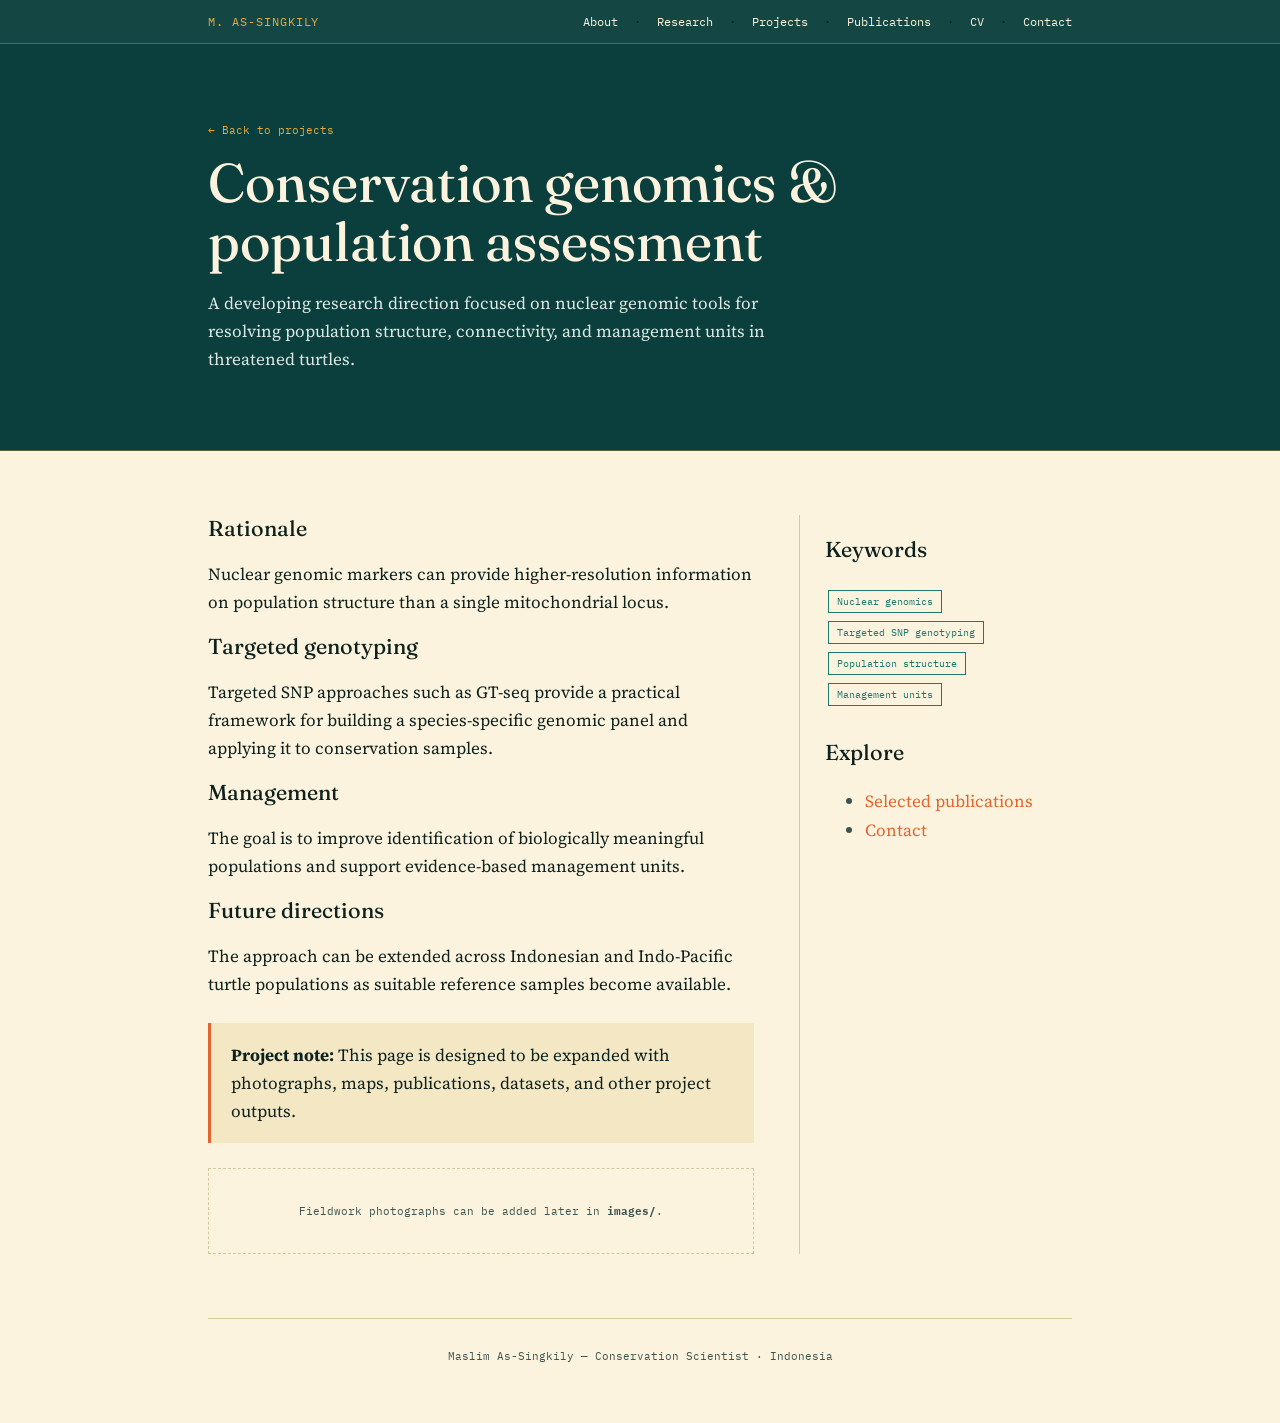
==== projects/conservation-genomics.html @ d49bdc09 "Add files via upload" ====
<!DOCTYPE html><html lang="en"><head><meta charset="UTF-8"><meta name="viewport" content="width=device-width, initial-scale=1.0"><meta name="description" content="A developing research direction focused on nuclear genomic tools for resolving population structure, connectivity, and management units in threatened turtles."><title>Conservation genomics & population assessment — Maslim As-Singkily</title><link rel="preconnect" href="https://fonts.googleapis.com"><link rel="preconnect" href="https://fonts.gstatic.com" crossorigin><link href="https://fonts.googleapis.com/css2?family=Fraunces:ital,opsz,wght@0,9..144,300;0,9..144,450;0,9..144,600;1,9..144,450&family=Source+Serif+4:ital,wght@0,400;0,600;1,400&family=IBM+Plex+Mono:wght@400;500&display=swap" rel="stylesheet"><link rel="stylesheet" href="../css/style.css"></head><body><header class="site"><div class="nav-inner"><div class="nav-mark">M. As-Singkily</div><nav class="nav-links"><a href="../index.html#about">About</a><span>·</span><a href="../index.html#research">Research</a><span>·</span><a href="../index.html#projects">Projects</a><span>·</span><a href="../index.html#publications">Publications</a><span class="hide-mobile">·</span><a class="hide-mobile" href="../index.html#cv">CV</a><span>·</span><a href="../index.html#contact">Contact</a></nav></div></header><div class="page-hero"><div class="wrap"><a class="back" href="../index.html#projects">← Back to projects</a><h1>Conservation genomics & population assessment</h1><p>A developing research direction focused on nuclear genomic tools for resolving population structure, connectivity, and management units in threatened turtles.</p></div></div><main class="wrap"><section><div class="detail-grid"><div class="detail-body"><h2>Rationale</h2><p>Nuclear genomic markers can provide higher-resolution information on population structure than a single mitochondrial locus.</p><h2>Targeted genotyping</h2><p>Targeted SNP approaches such as GT-seq provide a practical framework for building a species-specific genomic panel and applying it to conservation samples.</p><h2>Management</h2><p>The goal is to improve identification of biologically meaningful populations and support evidence-based management units.</p><h2>Future directions</h2><p>The approach can be extended across Indonesian and Indo-Pacific turtle populations as suitable reference samples become available.</p><div class="callout"><strong>Project note:</strong> This page is designed to be expanded with photographs, maps, publications, datasets, and other project outputs.</div><div class="gallery-placeholder">Fieldwork photographs can be added later in <strong>images/</strong>.</div></div><aside class="detail-sidebar"><h3>Keywords</h3><div><span class="tag">Nuclear genomics</span><span class="tag">Targeted SNP genotyping</span><span class="tag">Population structure</span><span class="tag">Management units</span></div><h3 style="margin-top:30px">Explore</h3><ul><li><a href="../index.html#publications">Selected publications</a></li><li><a href="../index.html#contact">Contact</a></li></ul></aside></div></section></main><footer>Maslim As-Singkily — Conservation Scientist · Indonesia</footer></body></html>
---- css/style.css ----
:root{--paper:#FBF3DE;--paper-deep:#F3E7C4;--ink:#0E211D;--ink-soft:#3C5450;--teal-deep:#0B3F3D;--moss:#1C7A6E;--rust:#E2652F;--gold:#E7A93C;--line:#D8C89B;--white-ink:#FBF3DE}
*{box-sizing:border-box}html{scroll-behavior:smooth}body{margin:0;background:var(--paper);color:var(--ink);font-family:'Source Serif 4',serif;font-size:17px;line-height:1.65}
a{color:var(--rust);text-decoration:none;border-bottom:1px solid transparent}a:hover{border-bottom-color:var(--rust)}.wrap{max-width:920px;margin:auto;padding:0 28px}
header.site{position:sticky;top:0;z-index:20;background:rgba(11,63,61,.96);backdrop-filter:blur(6px);border-bottom:1px solid rgba(231,169,60,.35)}.nav-inner{display:flex;align-items:center;justify-content:space-between;padding:14px 28px;max-width:920px;margin:auto}.nav-mark{font:12px 'IBM Plex Mono',monospace;letter-spacing:.08em;color:var(--gold);text-transform:uppercase}.nav-links{display:flex;gap:16px;font:12px 'IBM Plex Mono',monospace}.nav-links a{color:var(--paper);border:0}
.hero-full{background:var(--teal-deep);border-bottom:1px solid rgba(231,169,60,.35)}.hero{max-width:920px;margin:auto;padding:105px 28px 72px;background:linear-gradient(120deg,rgba(11,25,22,.91),rgba(11,63,61,.84),rgba(20,86,83,.72)),url('https://commons.wikimedia.org/wiki/Special:FilePath/Close_up_of_dermochelys_coriacea_leatherback_turtle.jpg') center/cover;color:var(--paper)}
.eyebrow{font:12px 'IBM Plex Mono',monospace;letter-spacing:.14em;text-transform:uppercase;color:var(--gold);margin-bottom:22px}.eyebrow span{color:var(--rust)}h1.title{font:450 clamp(2.4rem,5.4vw,4rem)/1.04 'Fraunces',serif;max-width:15ch;margin:0 0 20px;color:var(--white-ink)}h1.title em{font-style:italic;color:var(--gold)}.lede{font-size:1.12rem;color:#DCE9E2;max-width:62ch}.hero-actions{display:flex;flex-wrap:wrap;gap:10px;margin:28px 0}.button{display:inline-block;padding:9px 14px;border:1px solid var(--gold);font:11px 'IBM Plex Mono',monospace;text-transform:uppercase;color:var(--paper)}.button:hover{background:var(--gold);color:var(--ink)}.hero-meta{display:flex;flex-wrap:wrap;gap:28px;font:12px 'IBM Plex Mono',monospace;color:#BFD3CB;border-top:1px solid rgba(231,169,60,.35);padding-top:22px}.hero-meta strong{display:block;color:var(--gold);font:450 1.28rem 'Fraunces',serif}
section{padding:64px 0;border-bottom:1px solid var(--line)}.section-head{display:flex;align-items:baseline;gap:16px;margin-bottom:34px}.section-num{font:12px 'IBM Plex Mono',monospace;color:var(--rust)}h2.section-title{font:450 1.7rem 'Fraunces',serif;margin:0}.section-rule{flex:1;height:1px;background:var(--line)}
.about-grid{display:grid;grid-template-columns:200px 1fr;gap:40px}.photo-slot{aspect-ratio:3/4;border:1px solid var(--ink);background:var(--paper-deep);display:flex;align-items:center;justify-content:center;text-align:center;padding:16px;font:11px 'IBM Plex Mono',monospace;color:var(--ink-soft)}.about-body p{margin:0 0 16px}.about-note{font:11px 'IBM Plex Mono',monospace;color:var(--ink-soft);border-left:2px solid var(--rust);padding-left:14px;margin-top:22px}
.focus-strip{display:grid;grid-template-columns:repeat(3,1fr);gap:1px;background:var(--line);border:1px solid var(--line);margin-top:28px}.focus-cell{background:var(--paper)}.focus-photo{aspect-ratio:4/3;background-size:cover;background-position:center;border-bottom:1px solid var(--line)}.focus-body{padding:18px 20px 22px}.tax{font:italic 11px 'IBM Plex Mono',monospace;color:var(--rust)}.focus-cell h3,.project h3,.cv-box h3{font:450 1.15rem 'Fraunces',serif}.focus-cell p,.project p{color:var(--ink-soft);font-size:.95rem}
.project{display:grid;grid-template-columns:1fr 2.4fr;gap:26px;padding:26px 0;border-top:1px solid var(--line)}.project:first-of-type{border-top:0}.project-label{font:11px 'IBM Plex Mono',monospace;color:var(--ink-soft)}.years{color:var(--rust);display:block;font-size:1rem;margin-bottom:4px}.project h3{font-size:1.25rem;margin:0 0 8px}.project p{margin:0}.org{display:inline-block;margin-top:10px;font:11px 'IBM Plex Mono',monospace;color:var(--moss);border:1px solid var(--moss);padding:3px 8px}.project-link{display:inline-block;margin-top:12px;font:11px 'IBM Plex Mono',monospace}
.pub-list{list-style:none;margin:0;padding:0}.pub{padding:18px 0;border-top:1px solid var(--line);display:grid;grid-template-columns:64px 1fr;gap:20px}.pub:first-child{border-top:0}.pub-year{font:14px 'IBM Plex Mono',monospace;color:var(--rust)}.pub-title{margin:0 0 4px;font-size:1rem}.pub-title a{color:var(--ink);border-bottom:1px solid var(--line)}.pub-meta{font:12px 'IBM Plex Mono',monospace;color:var(--ink-soft);font-style:italic}.pub-type{margin-left:8px;font:10px 'IBM Plex Mono',monospace;text-transform:uppercase;color:var(--moss)}
.cv-grid,.contact-grid{display:grid;grid-template-columns:1.5fr 1fr;gap:40px}.cv-list,.contact-links{list-style:none;margin:0;padding:0}.cv-list li,.contact-links li{border-top:1px solid var(--line);padding:12px 0}.cv-list li{display:grid;grid-template-columns:100px 1fr;gap:15px}.cv-year{font:12px 'IBM Plex Mono',monospace;color:var(--rust)}.cv-item small{display:block;color:var(--ink-soft);font:10.5px 'IBM Plex Mono',monospace}.cv-box{border:1px solid var(--line);background:var(--paper-deep);padding:22px}.contact-links li{display:flex;justify-content:space-between;font:13px 'IBM Plex Mono',monospace}.contact-links a{color:var(--ink);border-bottom:1px solid var(--line)}
footer{padding:30px 0 60px;font:11px 'IBM Plex Mono',monospace;color:var(--ink-soft);text-align:center}
.page-hero{background:var(--teal-deep);color:var(--paper);padding:70px 0 60px;border-bottom:1px solid rgba(231,169,60,.35)}.page-hero h1{font:450 clamp(2.2rem,5vw,3.4rem)/1.08 'Fraunces',serif;max-width:18ch;margin:12px 0}.page-hero p{color:#DCE9E2;max-width:65ch}.back{font:11px 'IBM Plex Mono',monospace;color:var(--gold);border:0}.detail-grid{display:grid;grid-template-columns:2fr 1fr;gap:45px}.detail-sidebar{border-left:1px solid var(--line);padding-left:25px}.detail-sidebar h3,.detail-body h2{font:450 1.35rem 'Fraunces',serif}.detail-body h2{margin-top:0}.detail-sidebar ul{color:var(--ink-soft)}.tag{display:inline-block;border:1px solid var(--moss);color:var(--moss);font:10px 'IBM Plex Mono',monospace;padding:4px 8px;margin:3px}.callout{border-left:3px solid var(--rust);background:var(--paper-deep);padding:18px 20px;margin:25px 0}.gallery-placeholder{border:1px dashed var(--line);padding:35px;text-align:center;font:11px 'IBM Plex Mono',monospace;color:var(--ink-soft)}
@media(max-width:720px){.nav-inner{padding:12px 18px}.nav-links{gap:9px;font-size:10px}.nav-links .hide-mobile{display:none}}@media(max-width:640px){.about-grid,.focus-strip,.project,.cv-grid,.contact-grid,.detail-grid{grid-template-columns:1fr}.pub{grid-template-columns:1fr;gap:6px}.detail-sidebar{border-left:0;border-top:1px solid var(--line);padding:25px 0 0}}
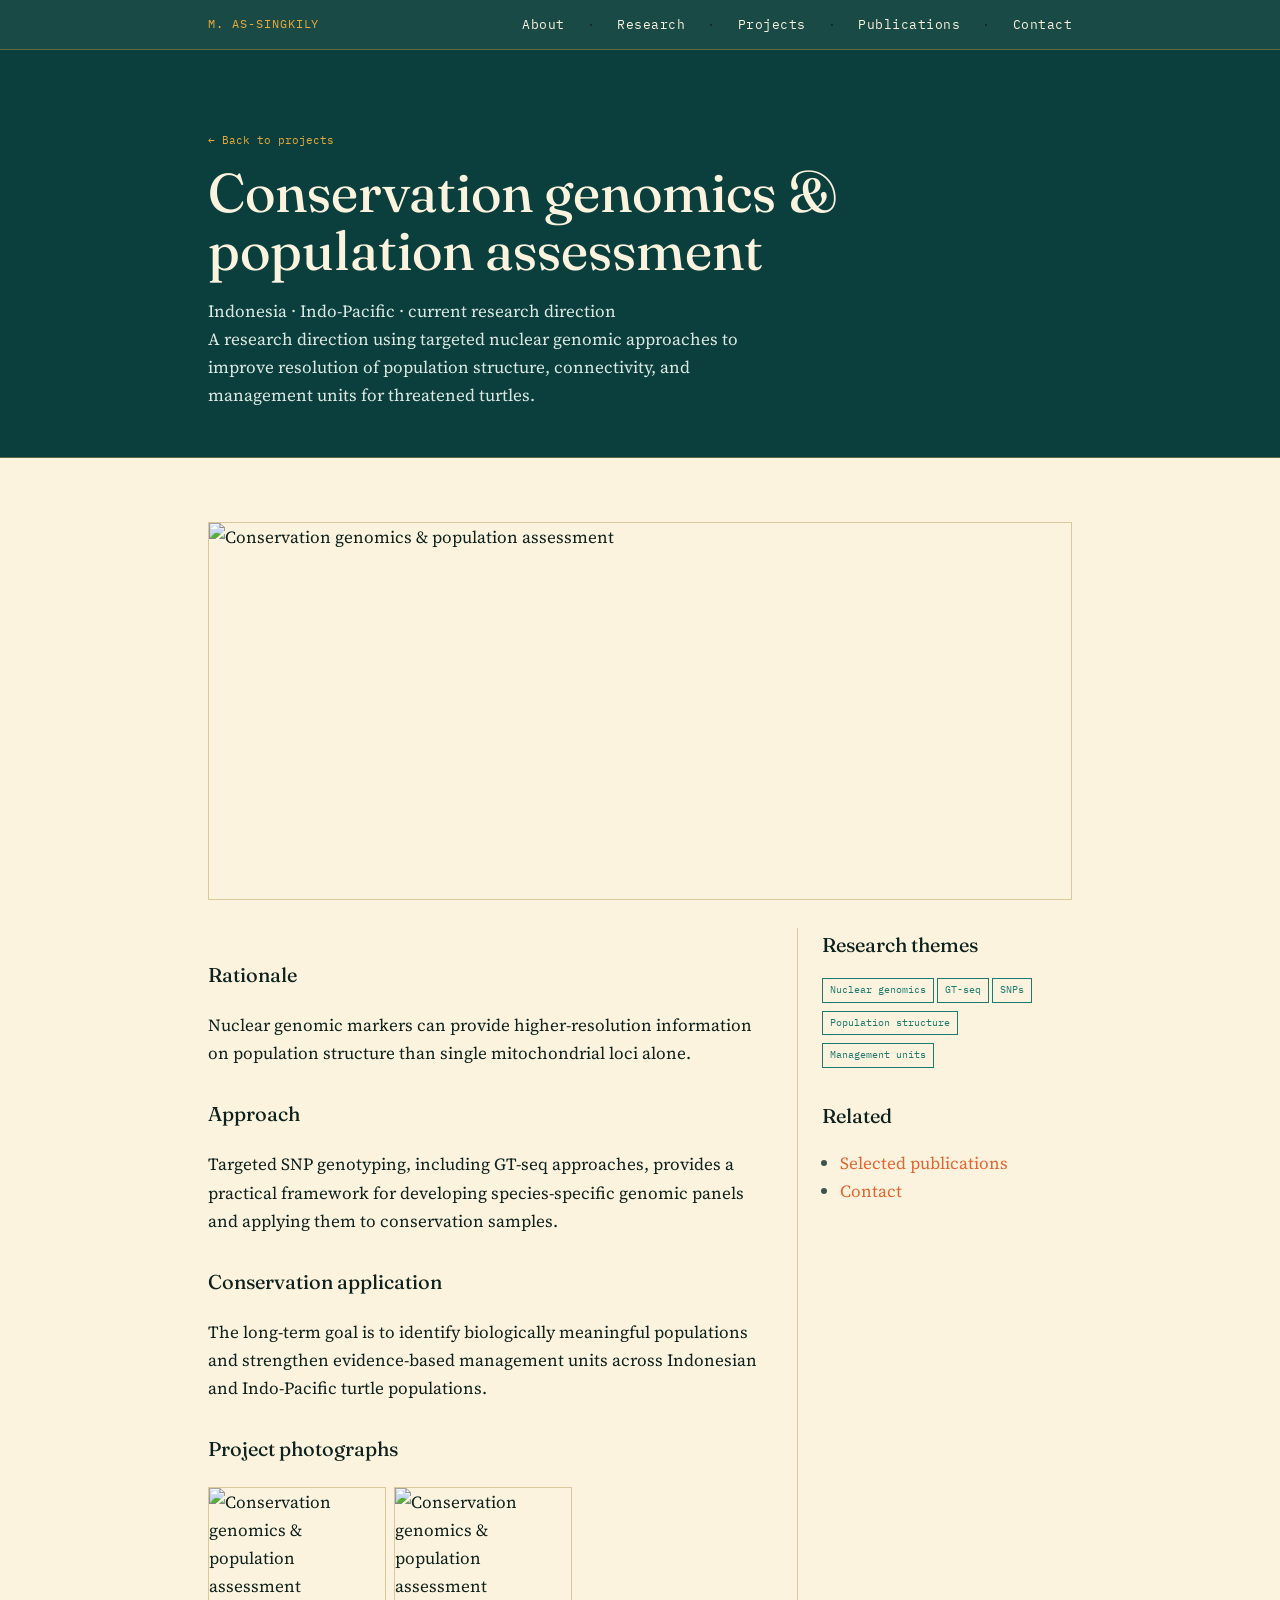
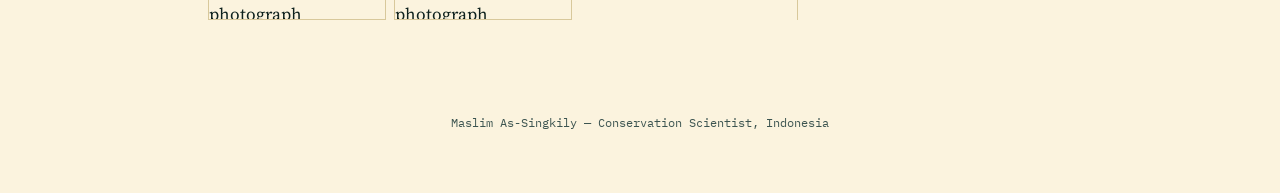
==== commit 0ff196ac: "Add files via upload" ====
--- a/projects/conservation-genomics.html
+++ b/projects/conservation-genomics.html
@@ -1 +1,14 @@
-<!DOCTYPE html><html lang="en"><head><meta charset="UTF-8"><meta name="viewport" content="width=device-width, initial-scale=1.0"><meta name="description" content="A developing research direction focused on nuclear genomic tools for resolving population structure, connectivity, and management units in threatened turtles."><title>Conservation genomics & population assessment — Maslim As-Singkily</title><link rel="preconnect" href="https://fonts.googleapis.com"><link rel="preconnect" href="https://fonts.gstatic.com" crossorigin><link href="https://fonts.googleapis.com/css2?family=Fraunces:ital,opsz,wght@0,9..144,300;0,9..144,450;0,9..144,600;1,9..144,450&family=Source+Serif+4:ital,wght@0,400;0,600;1,400&family=IBM+Plex+Mono:wght@400;500&display=swap" rel="stylesheet"><link rel="stylesheet" href="../css/style.css"></head><body><header class="site"><div class="nav-inner"><div class="nav-mark">M. As-Singkily</div><nav class="nav-links"><a href="../index.html#about">About</a><span>·</span><a href="../index.html#research">Research</a><span>·</span><a href="../index.html#projects">Projects</a><span>·</span><a href="../index.html#publications">Publications</a><span class="hide-mobile">·</span><a class="hide-mobile" href="../index.html#cv">CV</a><span>·</span><a href="../index.html#contact">Contact</a></nav></div></header><div class="page-hero"><div class="wrap"><a class="back" href="../index.html#projects">← Back to projects</a><h1>Conservation genomics & population assessment</h1><p>A developing research direction focused on nuclear genomic tools for resolving population structure, connectivity, and management units in threatened turtles.</p></div></div><main class="wrap"><section><div class="detail-grid"><div class="detail-body"><h2>Rationale</h2><p>Nuclear genomic markers can provide higher-resolution information on population structure than a single mitochondrial locus.</p><h2>Targeted genotyping</h2><p>Targeted SNP approaches such as GT-seq provide a practical framework for building a species-specific genomic panel and applying it to conservation samples.</p><h2>Management</h2><p>The goal is to improve identification of biologically meaningful populations and support evidence-based management units.</p><h2>Future directions</h2><p>The approach can be extended across Indonesian and Indo-Pacific turtle populations as suitable reference samples become available.</p><div class="callout"><strong>Project note:</strong> This page is designed to be expanded with photographs, maps, publications, datasets, and other project outputs.</div><div class="gallery-placeholder">Fieldwork photographs can be added later in <strong>images/</strong>.</div></div><aside class="detail-sidebar"><h3>Keywords</h3><div><span class="tag">Nuclear genomics</span><span class="tag">Targeted SNP genotyping</span><span class="tag">Population structure</span><span class="tag">Management units</span></div><h3 style="margin-top:30px">Explore</h3><ul><li><a href="../index.html#publications">Selected publications</a></li><li><a href="../index.html#contact">Contact</a></li></ul></aside></div></section></main><footer>Maslim As-Singkily — Conservation Scientist · Indonesia</footer></body></html>+<!DOCTYPE html>
+<html lang="en"><head><meta charset="UTF-8"><meta name="viewport" content="width=device-width, initial-scale=1.0">
+<title>Conservation genomics & population assessment — Maslim As-Singkily</title>
+<link rel="preconnect" href="https://fonts.googleapis.com"><link rel="preconnect" href="https://fonts.gstatic.com" crossorigin>
+<link href="https://fonts.googleapis.com/css2?family=Fraunces:ital,opsz,wght@0,9..144,300;0,9..144,450;0,9..144,600;1,9..144,450&family=Source+Serif+4:ital,wght@0,400;0,600;1,400&family=IBM+Plex+Mono:wght@400;500&display=swap" rel="stylesheet">
+<link rel="stylesheet" href="../css/style.css"></head><body>
+<header class="site"><div class="nav-inner"><div class="nav-mark">M. As-Singkily</div><nav class="nav-links">
+<a href="../index.html#about">About</a><span class="sep">·</span><a href="../index.html#focus">Research</a><span class="sep">·</span><a href="../index.html#projects">Projects</a><span class="sep">·</span><a href="../index.html#publications">Publications</a><span class="sep">·</span><a href="../index.html#contact">Contact</a>
+</nav></div></header>
+<div class="detail-head"><div class="wrap"><a class="back-link" href="../index.html#projects">← Back to projects</a><h1>Conservation genomics & population assessment</h1><p>Indonesia · Indo-Pacific · current research direction<br>A research direction using targeted nuclear genomic approaches to improve resolution of population structure, connectivity, and management units for threatened turtles.</p></div></div>
+<main class="wrap"><section><img class="project-photo" src="../images/leatherback-01.JPG" alt="Conservation genomics & population assessment">
+<div class="detail-grid"><div><h3>Rationale</h3><p>Nuclear genomic markers can provide higher-resolution information on population structure than single mitochondrial loci alone.</p><h3>Approach</h3><p>Targeted SNP genotyping, including GT-seq approaches, provides a practical framework for developing species-specific genomic panels and applying them to conservation samples.</p><h3>Conservation application</h3><p>The long-term goal is to identify biologically meaningful populations and strengthen evidence-based management units across Indonesian and Indo-Pacific turtle populations.</p><h3>Project photographs</h3><div class="detail-gallery"><img src="../images/leatherback-01.JPG" alt="Conservation genomics & population assessment photograph"><img src="../images/leatherback-02.jpeg" alt="Conservation genomics & population assessment photograph"></div></div>
+<aside class="detail-side"><h3>Research themes</h3><div><span class="tag">Nuclear genomics</span><span class="tag">GT-seq</span><span class="tag">SNPs</span><span class="tag">Population structure</span><span class="tag">Management units</span></div><h3 style="margin-top:28px">Related</h3><ul><li><a href="../index.html#publications">Selected publications</a></li><li><a href="../index.html#contact">Contact</a></li></ul></aside></div></section></main>
+<footer>Maslim As-Singkily — Conservation Scientist, Indonesia</footer></body></html>
--- a/css/style.css
+++ b/css/style.css
@@ -1,15 +1,249 @@
-:root{--paper:#FBF3DE;--paper-deep:#F3E7C4;--ink:#0E211D;--ink-soft:#3C5450;--teal-deep:#0B3F3D;--moss:#1C7A6E;--rust:#E2652F;--gold:#E7A93C;--line:#D8C89B;--white-ink:#FBF3DE}
-*{box-sizing:border-box}html{scroll-behavior:smooth}body{margin:0;background:var(--paper);color:var(--ink);font-family:'Source Serif 4',serif;font-size:17px;line-height:1.65}
-a{color:var(--rust);text-decoration:none;border-bottom:1px solid transparent}a:hover{border-bottom-color:var(--rust)}.wrap{max-width:920px;margin:auto;padding:0 28px}
-header.site{position:sticky;top:0;z-index:20;background:rgba(11,63,61,.96);backdrop-filter:blur(6px);border-bottom:1px solid rgba(231,169,60,.35)}.nav-inner{display:flex;align-items:center;justify-content:space-between;padding:14px 28px;max-width:920px;margin:auto}.nav-mark{font:12px 'IBM Plex Mono',monospace;letter-spacing:.08em;color:var(--gold);text-transform:uppercase}.nav-links{display:flex;gap:16px;font:12px 'IBM Plex Mono',monospace}.nav-links a{color:var(--paper);border:0}
-.hero-full{background:var(--teal-deep);border-bottom:1px solid rgba(231,169,60,.35)}.hero{max-width:920px;margin:auto;padding:105px 28px 72px;background:linear-gradient(120deg,rgba(11,25,22,.91),rgba(11,63,61,.84),rgba(20,86,83,.72)),url('https://commons.wikimedia.org/wiki/Special:FilePath/Close_up_of_dermochelys_coriacea_leatherback_turtle.jpg') center/cover;color:var(--paper)}
-.eyebrow{font:12px 'IBM Plex Mono',monospace;letter-spacing:.14em;text-transform:uppercase;color:var(--gold);margin-bottom:22px}.eyebrow span{color:var(--rust)}h1.title{font:450 clamp(2.4rem,5.4vw,4rem)/1.04 'Fraunces',serif;max-width:15ch;margin:0 0 20px;color:var(--white-ink)}h1.title em{font-style:italic;color:var(--gold)}.lede{font-size:1.12rem;color:#DCE9E2;max-width:62ch}.hero-actions{display:flex;flex-wrap:wrap;gap:10px;margin:28px 0}.button{display:inline-block;padding:9px 14px;border:1px solid var(--gold);font:11px 'IBM Plex Mono',monospace;text-transform:uppercase;color:var(--paper)}.button:hover{background:var(--gold);color:var(--ink)}.hero-meta{display:flex;flex-wrap:wrap;gap:28px;font:12px 'IBM Plex Mono',monospace;color:#BFD3CB;border-top:1px solid rgba(231,169,60,.35);padding-top:22px}.hero-meta strong{display:block;color:var(--gold);font:450 1.28rem 'Fraunces',serif}
-section{padding:64px 0;border-bottom:1px solid var(--line)}.section-head{display:flex;align-items:baseline;gap:16px;margin-bottom:34px}.section-num{font:12px 'IBM Plex Mono',monospace;color:var(--rust)}h2.section-title{font:450 1.7rem 'Fraunces',serif;margin:0}.section-rule{flex:1;height:1px;background:var(--line)}
-.about-grid{display:grid;grid-template-columns:200px 1fr;gap:40px}.photo-slot{aspect-ratio:3/4;border:1px solid var(--ink);background:var(--paper-deep);display:flex;align-items:center;justify-content:center;text-align:center;padding:16px;font:11px 'IBM Plex Mono',monospace;color:var(--ink-soft)}.about-body p{margin:0 0 16px}.about-note{font:11px 'IBM Plex Mono',monospace;color:var(--ink-soft);border-left:2px solid var(--rust);padding-left:14px;margin-top:22px}
-.focus-strip{display:grid;grid-template-columns:repeat(3,1fr);gap:1px;background:var(--line);border:1px solid var(--line);margin-top:28px}.focus-cell{background:var(--paper)}.focus-photo{aspect-ratio:4/3;background-size:cover;background-position:center;border-bottom:1px solid var(--line)}.focus-body{padding:18px 20px 22px}.tax{font:italic 11px 'IBM Plex Mono',monospace;color:var(--rust)}.focus-cell h3,.project h3,.cv-box h3{font:450 1.15rem 'Fraunces',serif}.focus-cell p,.project p{color:var(--ink-soft);font-size:.95rem}
-.project{display:grid;grid-template-columns:1fr 2.4fr;gap:26px;padding:26px 0;border-top:1px solid var(--line)}.project:first-of-type{border-top:0}.project-label{font:11px 'IBM Plex Mono',monospace;color:var(--ink-soft)}.years{color:var(--rust);display:block;font-size:1rem;margin-bottom:4px}.project h3{font-size:1.25rem;margin:0 0 8px}.project p{margin:0}.org{display:inline-block;margin-top:10px;font:11px 'IBM Plex Mono',monospace;color:var(--moss);border:1px solid var(--moss);padding:3px 8px}.project-link{display:inline-block;margin-top:12px;font:11px 'IBM Plex Mono',monospace}
-.pub-list{list-style:none;margin:0;padding:0}.pub{padding:18px 0;border-top:1px solid var(--line);display:grid;grid-template-columns:64px 1fr;gap:20px}.pub:first-child{border-top:0}.pub-year{font:14px 'IBM Plex Mono',monospace;color:var(--rust)}.pub-title{margin:0 0 4px;font-size:1rem}.pub-title a{color:var(--ink);border-bottom:1px solid var(--line)}.pub-meta{font:12px 'IBM Plex Mono',monospace;color:var(--ink-soft);font-style:italic}.pub-type{margin-left:8px;font:10px 'IBM Plex Mono',monospace;text-transform:uppercase;color:var(--moss)}
-.cv-grid,.contact-grid{display:grid;grid-template-columns:1.5fr 1fr;gap:40px}.cv-list,.contact-links{list-style:none;margin:0;padding:0}.cv-list li,.contact-links li{border-top:1px solid var(--line);padding:12px 0}.cv-list li{display:grid;grid-template-columns:100px 1fr;gap:15px}.cv-year{font:12px 'IBM Plex Mono',monospace;color:var(--rust)}.cv-item small{display:block;color:var(--ink-soft);font:10.5px 'IBM Plex Mono',monospace}.cv-box{border:1px solid var(--line);background:var(--paper-deep);padding:22px}.contact-links li{display:flex;justify-content:space-between;font:13px 'IBM Plex Mono',monospace}.contact-links a{color:var(--ink);border-bottom:1px solid var(--line)}
-footer{padding:30px 0 60px;font:11px 'IBM Plex Mono',monospace;color:var(--ink-soft);text-align:center}
-.page-hero{background:var(--teal-deep);color:var(--paper);padding:70px 0 60px;border-bottom:1px solid rgba(231,169,60,.35)}.page-hero h1{font:450 clamp(2.2rem,5vw,3.4rem)/1.08 'Fraunces',serif;max-width:18ch;margin:12px 0}.page-hero p{color:#DCE9E2;max-width:65ch}.back{font:11px 'IBM Plex Mono',monospace;color:var(--gold);border:0}.detail-grid{display:grid;grid-template-columns:2fr 1fr;gap:45px}.detail-sidebar{border-left:1px solid var(--line);padding-left:25px}.detail-sidebar h3,.detail-body h2{font:450 1.35rem 'Fraunces',serif}.detail-body h2{margin-top:0}.detail-sidebar ul{color:var(--ink-soft)}.tag{display:inline-block;border:1px solid var(--moss);color:var(--moss);font:10px 'IBM Plex Mono',monospace;padding:4px 8px;margin:3px}.callout{border-left:3px solid var(--rust);background:var(--paper-deep);padding:18px 20px;margin:25px 0}.gallery-placeholder{border:1px dashed var(--line);padding:35px;text-align:center;font:11px 'IBM Plex Mono',monospace;color:var(--ink-soft)}
-@media(max-width:720px){.nav-inner{padding:12px 18px}.nav-links{gap:9px;font-size:10px}.nav-links .hide-mobile{display:none}}@media(max-width:640px){.about-grid,.focus-strip,.project,.cv-grid,.contact-grid,.detail-grid{grid-template-columns:1fr}.pub{grid-template-columns:1fr;gap:6px}.detail-sidebar{border-left:0;border-top:1px solid var(--line);padding:25px 0 0}}
+:root{
+    --paper: #FBF3DE;
+    --paper-deep: #F3E7C4;
+    --ink: #0E211D;
+    --ink-soft: #3C5450;
+    --teal-deep: #0B3F3D;
+    --teal-mid: #145653;
+    --moss: #1C7A6E;
+    --rust: #E2652F;
+    --gold: #E7A93C;
+    --line: #D8C89B;
+    --white-ink: #FBF3DE;
+  }
+  *{box-sizing:border-box;}
+  html{scroll-behavior:smooth;}
+  body{
+    margin:0;
+    background:var(--paper);
+    color:var(--ink);
+    font-family:'Source Serif 4', serif;
+    font-size:17px;
+    line-height:1.65;
+  }
+  ::selection{background:var(--moss); color:var(--white-ink);}
+
+  a{color:var(--rust); text-decoration:none; border-bottom:1px solid transparent;}
+  a:hover{border-bottom-color:var(--rust);}
+  a:focus-visible, button:focus-visible{outline:2px solid var(--moss); outline-offset:3px;}
+
+  .wrap{max-width:920px; margin:0 auto; padding:0 28px;}
+
+  /* ---------- header / nav ---------- */
+  header.site{
+    position:sticky; top:0; z-index:20;
+    background:rgba(11,63,61,0.94);
+    backdrop-filter:blur(6px);
+    border-bottom:1px solid rgba(231,169,60,0.35);
+  }
+  .nav-inner{
+    display:flex; align-items:center; justify-content:space-between;
+    padding:14px 28px; max-width:920px; margin:0 auto;
+  }
+  .nav-mark{
+    font-family:'IBM Plex Mono', monospace; font-size:12px; letter-spacing:.08em;
+    color:var(--gold); text-transform:uppercase;
+  }
+  .nav-links{display:flex; gap:22px; font-family:'IBM Plex Mono', monospace; font-size:12.5px; letter-spacing:.04em;}
+  .nav-links a{color:var(--paper); border-bottom:none;}
+  .nav-links a:hover{color:var(--gold);}
+  @media (max-width:640px){ .nav-links{gap:14px;} .nav-links span.sep{display:none;} }
+
+  /* ---------- hero ---------- */
+  .hero{
+    padding:100px 28px 70px;
+    position:relative;
+    overflow:hidden;
+    background:
+      linear-gradient(120deg, rgba(11,25,22,0.88) 0%, rgba(11,63,61,0.82) 55%, rgba(20,86,83,0.7) 100%),
+      url('https://commons.wikimedia.org/wiki/Special:FilePath/LeatherbackTurtle.jpg') center 38% / cover no-repeat;
+    color:var(--paper);
+  }
+  .hero-full{
+    background:var(--teal-deep);
+    border-bottom:1px solid rgba(231,169,60,0.35);
+  }
+  .hero-full .hero{max-width:920px; margin:0 auto; padding:100px 28px 70px;}
+  .eyebrow{
+    font-family:'IBM Plex Mono', monospace;
+    font-size:12.5px; letter-spacing:.14em; text-transform:uppercase;
+    color:var(--gold);
+    display:flex; align-items:center; gap:10px;
+    margin-bottom:22px;
+  }
+  .eyebrow .dotpath{letter-spacing:.3em; color:var(--rust);}
+  h1.title{
+    font-family:'Fraunces', serif;
+    font-weight:450;
+    font-size:clamp(2.4rem, 5.4vw, 4rem);
+    line-height:1.04;
+    margin:0 0 20px;
+    letter-spacing:-0.01em;
+    max-width:14ch;
+    color:var(--white-ink);
+  }
+  h1.title em{font-style:italic; color:var(--gold); font-weight:450;}
+  .lede{
+    font-size:1.15rem;
+    color:#DCE9E2;
+    max-width:56ch;
+    margin:0 0 34px;
+  }
+  .hero-meta{
+    display:flex; flex-wrap:wrap; gap:28px;
+    font-family:'IBM Plex Mono', monospace;
+    font-size:12.5px; color:#BFD3CB;
+    border-top:1px solid rgba(231,169,60,0.35);
+    padding-top:22px;
+  }
+  .hero-meta strong{display:block; color:var(--gold); font-size:1.35rem; font-family:'Fraunces', serif; font-weight:450; margin-bottom:2px;}
+  .wrap.hero-wrap{max-width:920px; margin:0 auto; padding:0;}
+
+  /* ---------- section shell ---------- */
+  section{padding:64px 0; border-bottom:1px solid var(--line);}
+  section:last-of-type{border-bottom:none;}
+
+  .section-head{
+    display:flex; align-items:baseline; gap:16px; margin-bottom:34px;
+  }
+  .section-num{
+    font-family:'IBM Plex Mono', monospace; font-size:12.5px; color:var(--rust);
+  }
+  h2.section-title{
+    font-family:'Fraunces', serif; font-weight:450; font-size:1.7rem; margin:0;
+    letter-spacing:-0.01em;
+  }
+  .section-rule{flex:1; height:1px; background:var(--line);}
+
+  /* ---------- about ---------- */
+  .about-grid{display:grid; grid-template-columns:200px 1fr; gap:40px;}
+  @media (max-width:640px){ .about-grid{grid-template-columns:1fr;} }
+  .photo-slot{
+    aspect-ratio:3/4;
+    border:1px solid var(--ink);
+    background:var(--paper-deep);
+    display:flex; align-items:center; justify-content:center;
+    text-align:center; padding:16px;
+    font-family:'IBM Plex Mono', monospace; font-size:11px; color:var(--ink-soft);
+    letter-spacing:.03em;
+  }
+  .about-body p{margin:0 0 16px;}
+  .focus-strip{
+    display:grid; grid-template-columns:repeat(3,1fr); gap:1px;
+    background:var(--line); border:1px solid var(--line);
+    margin-top:26px;
+  }
+  @media (max-width:640px){ .focus-strip{grid-template-columns:1fr;} }
+  .focus-cell{background:var(--paper); display:flex; flex-direction:column;}
+  .focus-photo{
+    aspect-ratio:4/3; width:100%;
+    background-size:cover; background-position:center;
+    border-bottom:1px solid var(--line);
+  }
+  .focus-body{padding:18px 20px 22px;}
+  .focus-cell .tax{
+    font-family:'IBM Plex Mono', monospace; font-size:11px; color:var(--rust);
+    font-style:italic; margin-bottom:8px; display:block;
+  }
+  .focus-cell h3{
+    font-family:'Fraunces', serif; font-weight:450; font-size:1.1rem; margin:0 0 8px;
+  }
+  .focus-cell p{margin:0; font-size:.94rem; color:var(--ink-soft);}
+  .photo-credit{
+    font-family:'IBM Plex Mono', monospace; font-size:9.5px; color:var(--ink-soft);
+    opacity:.75; margin-top:6px; display:block;
+  }
+
+  /* ---------- projects ---------- */
+  .project{
+    display:grid; grid-template-columns:1fr 2.4fr; gap:26px;
+    padding:26px 0; border-top:1px solid var(--line);
+  }
+  .project:first-of-type{border-top:none;}
+  @media (max-width:640px){ .project{grid-template-columns:1fr;} }
+  .project-label{
+    font-family:'IBM Plex Mono', monospace; font-size:11.5px; color:var(--ink-soft);
+    line-height:1.8;
+  }
+  .project-label .years{color:var(--rust); display:block; font-size:1rem; margin-bottom:4px;}
+  .project h3{
+    font-family:'Fraunces', serif; font-weight:450; font-size:1.25rem; margin:0 0 8px;
+  }
+  .project p{margin:0; color:var(--ink-soft); font-size:.98rem;}
+  .project .org{
+    display:inline-block; margin-top:10px;
+    font-family:'IBM Plex Mono', monospace; font-size:11px; letter-spacing:.03em;
+    color:var(--moss); border:1px solid var(--moss); padding:3px 8px;
+  }
+
+  /* ---------- publications ---------- */
+  .pub-list{list-style:none; margin:0; padding:0;}
+  .pub{
+    padding:18px 0; border-top:1px solid var(--line);
+    display:grid; grid-template-columns:64px 1fr; gap:20px;
+  }
+  .pub:first-child{border-top:none;}
+  @media (max-width:640px){ .pub{grid-template-columns:1fr; gap:6px;} }
+  .pub-year{font-family:'IBM Plex Mono', monospace; color:var(--rust); font-size:.95rem;}
+  .pub-title{margin:0 0 4px; font-size:1rem;}
+  .pub-meta{
+    font-family:'IBM Plex Mono', monospace; font-size:12px; color:var(--ink-soft);
+    font-style:italic;
+  }
+  .pub-type{
+    display:inline-block; margin-left:8px; font-style:normal;
+    font-size:10.5px; letter-spacing:.05em; text-transform:uppercase;
+    color:var(--moss);
+  }
+
+  /* ---------- contact ---------- */
+  .contact-grid{
+    display:grid; grid-template-columns:1.3fr 1fr; gap:40px; align-items:start;
+  }
+  @media (max-width:640px){ .contact-grid{grid-template-columns:1fr;} }
+  .contact-links{list-style:none; margin:0; padding:0;}
+  .contact-links li{
+    border-top:1px solid var(--line); padding:14px 0;
+    display:flex; justify-content:space-between; align-items:center;
+    font-family:'IBM Plex Mono', monospace; font-size:13px;
+  }
+  .contact-links li:first-child{border-top:none;}
+  .contact-links a{color:var(--ink); border-bottom:1px solid var(--line); padding-bottom:2px;}
+  .contact-links a:hover{color:var(--rust); border-bottom-color:var(--rust);}
+  .contact-links span.k{color:var(--ink-soft);}
+
+  footer{
+    padding:30px 0 60px;
+    font-family:'IBM Plex Mono', monospace; font-size:11.5px; color:var(--ink-soft);
+    text-align:center;
+  }
+/* --- v2.1 additions: preserve original template, add images + project links --- */
+.photo-slot.portrait{padding:0;overflow:hidden;display:block;}
+.photo-slot.portrait img{width:100%;height:100%;display:block;object-fit:cover;object-position:center 24%;}
+.project-link{
+  display:inline-block;margin-top:12px;padding:4px 9px;
+  font-family:'IBM Plex Mono',monospace;font-size:10.5px;letter-spacing:.03em;
+  color:var(--rust);border:1px solid var(--rust);text-transform:uppercase;
+}
+.project-link:hover{background:var(--rust);color:var(--paper);border-color:var(--rust);}
+.project-photo{
+  width:100%;aspect-ratio:16/7;object-fit:cover;display:block;
+  border:1px solid var(--line);margin:0 0 28px;
+}
+.detail-head{padding:74px 0 48px;background:var(--teal-deep);color:var(--paper);border-bottom:1px solid rgba(231,169,60,.35);}
+.detail-head h1{font-family:'Fraunces',serif;font-weight:450;font-size:clamp(2.1rem,4.8vw,3.4rem);line-height:1.08;max-width:18ch;margin:12px 0 16px;color:var(--white-ink);}
+.detail-head p{max-width:62ch;color:#DCE9E2;margin:0;}
+.back-link{font-family:'IBM Plex Mono',monospace;font-size:11px;color:var(--gold);border:0;}
+.detail-grid{display:grid;grid-template-columns:2fr 1fr;gap:40px;}
+.detail-grid h3{font-family:'Fraunces',serif;font-weight:450;font-size:1.25rem;margin-top:30px;}
+.detail-side{border-left:1px solid var(--line);padding-left:24px;}
+.detail-side h3{font-family:'Fraunces',serif;font-weight:450;margin:0 0 12px;}
+.detail-side ul{padding-left:18px;color:var(--ink-soft);}
+.tag{display:inline-block;font-family:'IBM Plex Mono',monospace;font-size:10px;color:var(--moss);border:1px solid var(--moss);padding:3px 7px;margin:3px 3px 3px 0;}
+.detail-gallery{display:grid;grid-template-columns:repeat(3,1fr);gap:8px;margin-top:22px;}
+.detail-gallery img{width:100%;aspect-ratio:4/3;object-fit:cover;display:block;border:1px solid var(--line);}
+@media(max-width:640px){
+  .detail-grid{grid-template-columns:1fr;}
+  .detail-side{border-left:0;border-top:1px solid var(--line);padding:24px 0 0;}
+  .detail-gallery{grid-template-columns:repeat(2,1fr);}
+}
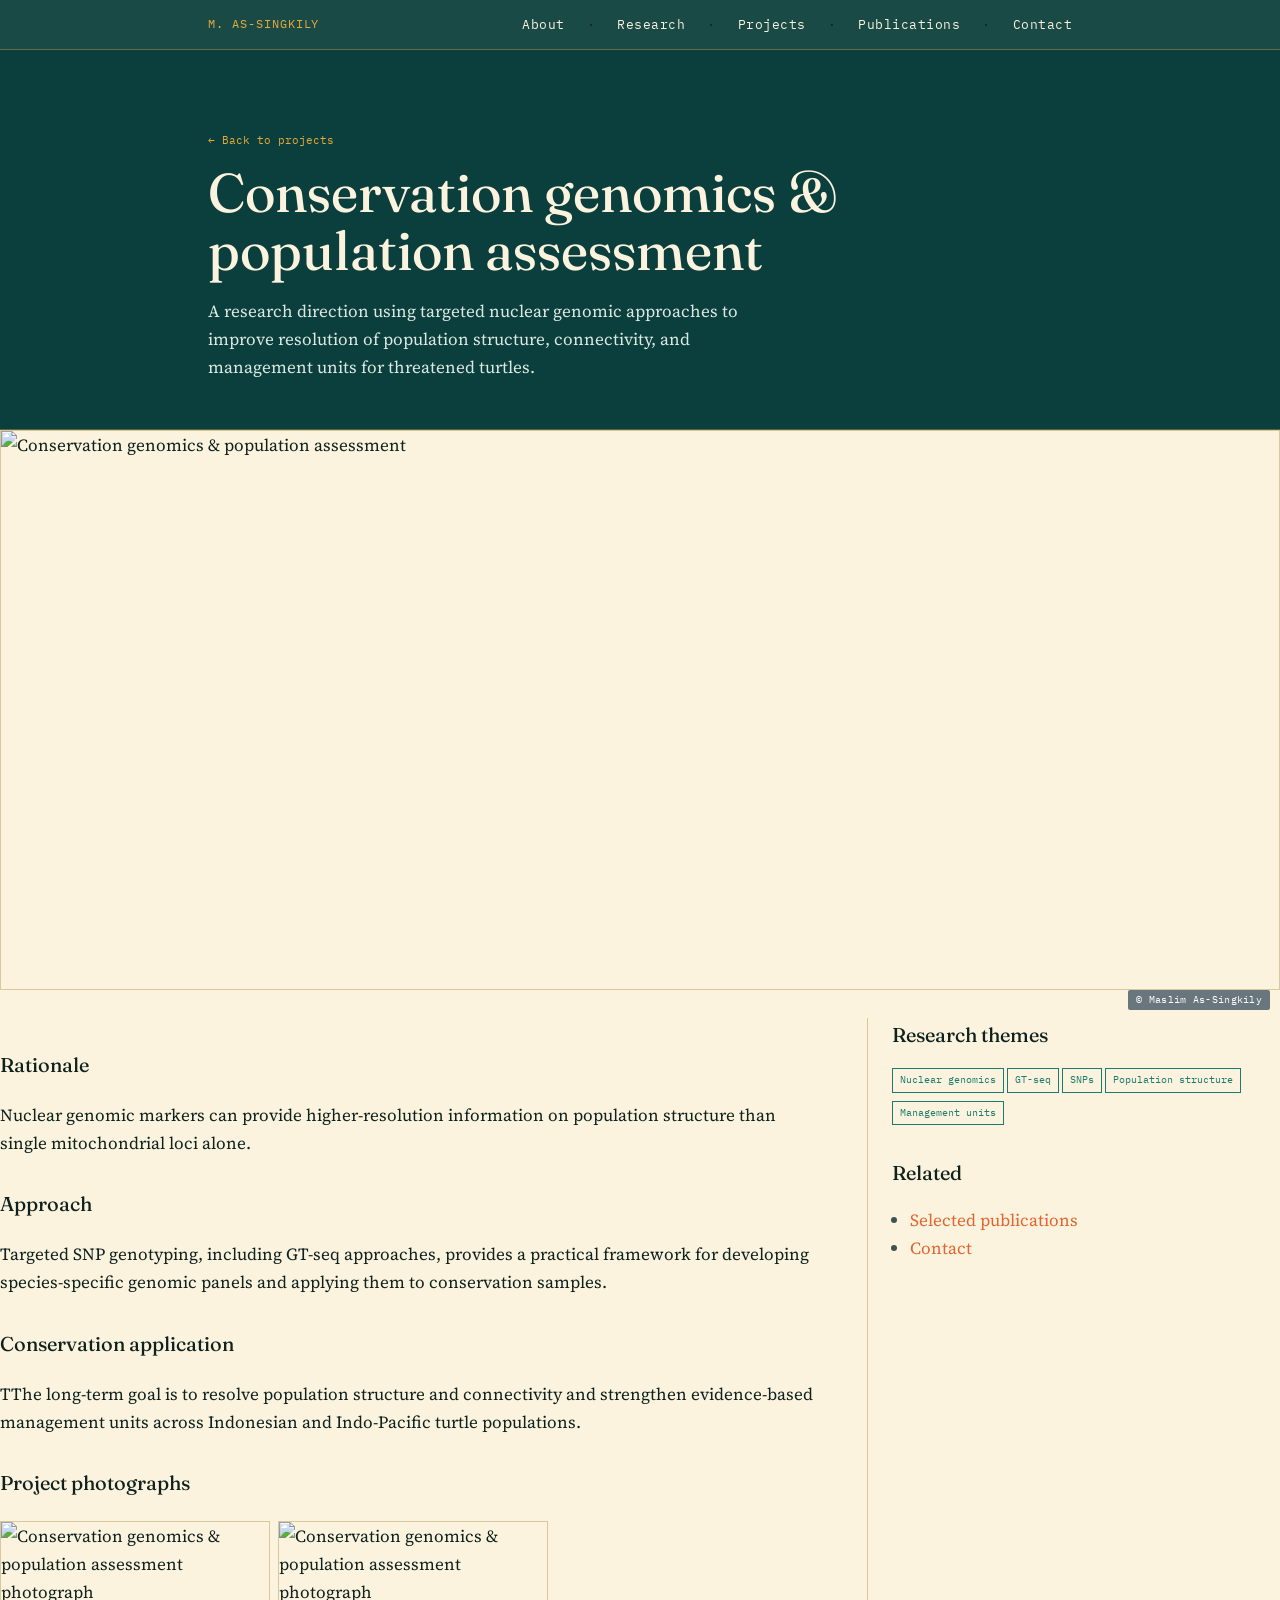
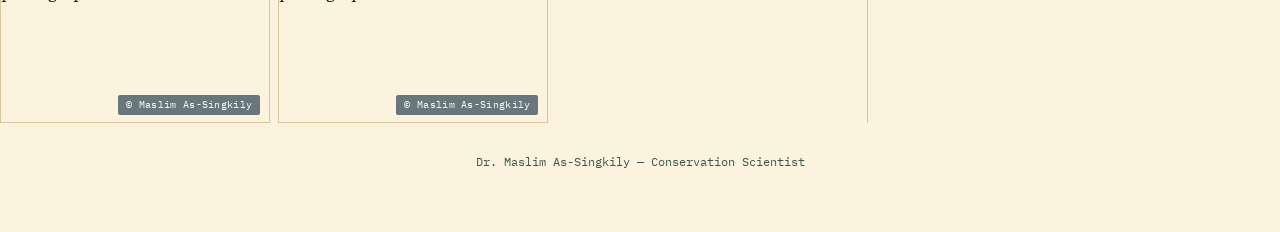
==== commit 7dfe6ac2: "Update conservation-genomics.html" ====
--- a/projects/conservation-genomics.html
+++ b/projects/conservation-genomics.html
@@ -7,8 +7,32 @@
 <header class="site"><div class="nav-inner"><div class="nav-mark">M. As-Singkily</div><nav class="nav-links">
 <a href="../index.html#about">About</a><span class="sep">·</span><a href="../index.html#focus">Research</a><span class="sep">·</span><a href="../index.html#projects">Projects</a><span class="sep">·</span><a href="../index.html#publications">Publications</a><span class="sep">·</span><a href="../index.html#contact">Contact</a>
 </nav></div></header>
-<div class="detail-head"><div class="wrap"><a class="back-link" href="../index.html#projects">← Back to projects</a><h1>Conservation genomics & population assessment</h1><p>Indonesia · Indo-Pacific · current research direction<br>A research direction using targeted nuclear genomic approaches to improve resolution of population structure, connectivity, and management units for threatened turtles.</p></div></div>
-<main class="wrap"><section><img class="project-photo" src="../images/leatherback-01.JPG" alt="Conservation genomics & population assessment">
-<div class="detail-grid"><div><h3>Rationale</h3><p>Nuclear genomic markers can provide higher-resolution information on population structure than single mitochondrial loci alone.</p><h3>Approach</h3><p>Targeted SNP genotyping, including GT-seq approaches, provides a practical framework for developing species-specific genomic panels and applying them to conservation samples.</p><h3>Conservation application</h3><p>The long-term goal is to identify biologically meaningful populations and strengthen evidence-based management units across Indonesian and Indo-Pacific turtle populations.</p><h3>Project photographs</h3><div class="detail-gallery"><img src="../images/leatherback-01.JPG" alt="Conservation genomics & population assessment photograph"><img src="../images/leatherback-02.jpeg" alt="Conservation genomics & population assessment photograph"></div></div>
+<div class="detail-head"><div class="wrap"><a class="back-link" href="../index.html#projects">← Back to projects</a><h1>Conservation genomics & population assessment</h1><p>A research direction using targeted nuclear genomic approaches to improve resolution of population structure, connectivity, and management units for threatened turtles.</p></div></div>
+<figure class="photo-figure">
+  <img class="project-photo lightbox-img"
+       src="../images/leatherback-01.JPG"
+       alt="Conservation genomics & population assessment">
+  <span class="photo-credit-tag">© Maslim As-Singkily</span>
+</figure>
+<div class="detail-grid"><div><h3>Rationale</h3><p>Nuclear genomic markers can provide higher-resolution information on population structure than single mitochondrial loci alone.</p><h3>Approach</h3><p>Targeted SNP genotyping, including GT-seq approaches, provides a practical framework for developing species-specific genomic panels and applying them to conservation samples.</p><h3>Conservation application</h3><p>TThe long-term goal is to resolve population structure and connectivity and strengthen evidence-based management units across Indonesian and Indo-Pacific turtle populations.</p>
+<h3>Project photographs</h3>
+<div class="detail-gallery">
+  <figure class="photo-figure">
+    <img class="lightbox-img"
+         src="../images/leatherback-01.JPG"
+         alt="Conservation genomics & population assessment photograph">
+    <span class="photo-credit-tag">© Maslim As-Singkily</span>
+  </figure>
+
+  <figure class="photo-figure">
+    <img class="lightbox-img"
+         src="../images/leatherback-02.jpeg"
+         alt="Conservation genomics & population assessment photograph">
+    <span class="photo-credit-tag">© Maslim As-Singkily</span>
+  </figure>
+</div></div>
 <aside class="detail-side"><h3>Research themes</h3><div><span class="tag">Nuclear genomics</span><span class="tag">GT-seq</span><span class="tag">SNPs</span><span class="tag">Population structure</span><span class="tag">Management units</span></div><h3 style="margin-top:28px">Related</h3><ul><li><a href="../index.html#publications">Selected publications</a></li><li><a href="../index.html#contact">Contact</a></li></ul></aside></div></section></main>
-<footer>Maslim As-Singkily — Conservation Scientist, Indonesia</footer></body></html>+<footer>Dr. Maslim As-Singkily — Conservation Scientist</footer></body></html>
+
+<script src="../js/lightbox.js"></script>
+</body></html>
--- a/css/style.css
+++ b/css/style.css
@@ -75,7 +75,7 @@
   h1.title{
     font-family:'Fraunces', serif;
     font-weight:450;
-    font-size:clamp(2.4rem, 5.4vw, 4rem);
+    font-size:clamp(2.4rem, 4.7vw, 4rem);
     line-height:1.04;
     margin:0 0 20px;
     letter-spacing:-0.01em;
@@ -247,3 +247,30 @@
   .detail-side{border-left:0;border-top:1px solid var(--line);padding:24px 0 0;}
   .detail-gallery{grid-template-columns:repeat(2,1fr);}
 }
+
+/* ---------- photo credit + lightbox ---------- */
+.photo-figure{position:relative; margin:0; cursor:zoom-in; overflow:hidden;}
+.photo-figure img{display:block; width:100%; height:100%; object-fit:cover;}
+.photo-credit-tag{
+  position:absolute; bottom:8px; right:10px;
+  font-family:'IBM Plex Mono', monospace; font-size:10px; letter-spacing:.03em;
+  color:#fff; background:rgba(11,35,64,0.6); padding:2px 8px; border-radius:2px;
+  pointer-events:none;
+}
+.lightbox-overlay{
+  display:none; position:fixed; inset:0; z-index:999;
+  background:rgba(6,15,25,0.92);
+  align-items:center; justify-content:center;
+  padding:40px; cursor:zoom-out;
+}
+.lightbox-overlay.active{display:flex;}
+.lightbox-overlay img{max-width:92vw; max-height:86vh; box-shadow:0 20px 60px rgba(0,0,0,0.5);}
+.lightbox-caption{
+  position:absolute; bottom:24px; left:0; right:0; text-align:center;
+  font-family:'IBM Plex Mono', monospace; font-size:12px; color:#fff; letter-spacing:.03em;
+}
+.lightbox-close{
+  position:absolute; top:20px; right:28px; font-family:'IBM Plex Mono', monospace;
+  font-size:13px; color:#fff; letter-spacing:.05em; cursor:pointer;
+  border:1px solid rgba(255,255,255,0.4); padding:6px 12px;
+}
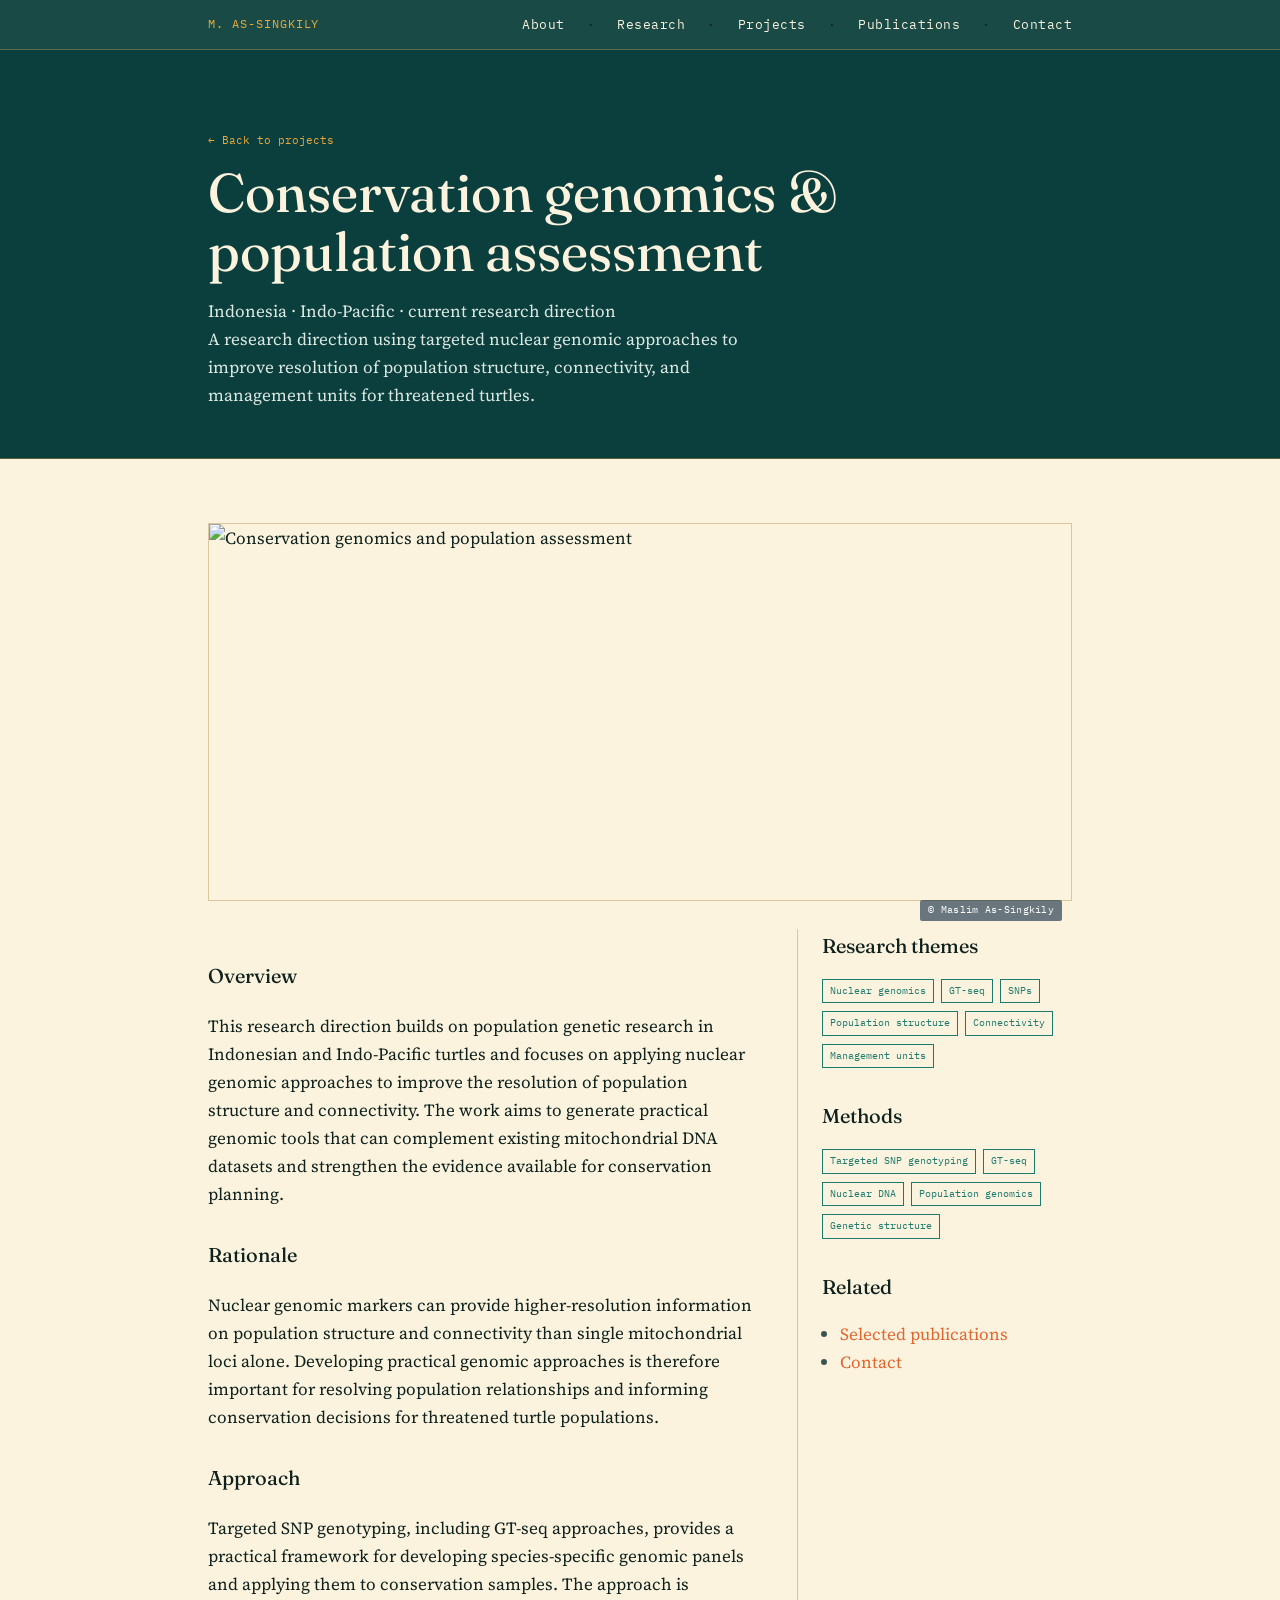
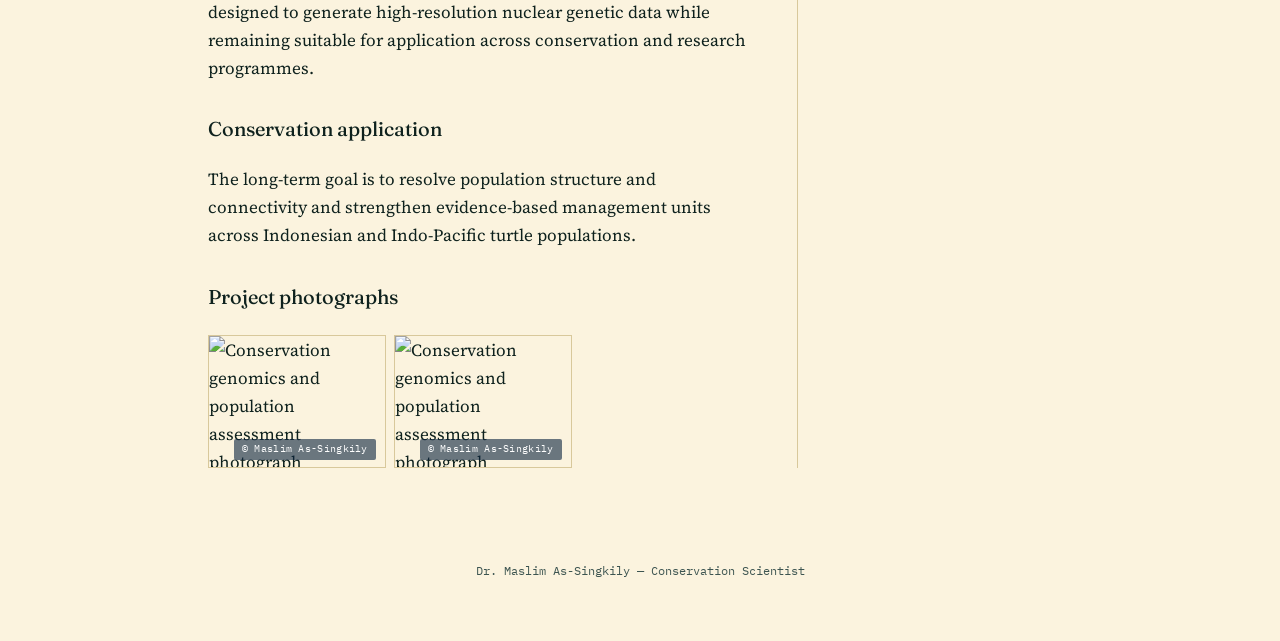
==== commit ddb500d4: "Update conservation-genomics.html" ====
--- a/projects/conservation-genomics.html
+++ b/projects/conservation-genomics.html
@@ -1,38 +1,192 @@
 <!DOCTYPE html>
-<html lang="en"><head><meta charset="UTF-8"><meta name="viewport" content="width=device-width, initial-scale=1.0">
-<title>Conservation genomics & population assessment — Maslim As-Singkily</title>
-<link rel="preconnect" href="https://fonts.googleapis.com"><link rel="preconnect" href="https://fonts.gstatic.com" crossorigin>
+<html lang="en">
+<head>
+<meta charset="UTF-8">
+<meta name="viewport" content="width=device-width, initial-scale=1.0">
+
+<title>Conservation genomics &amp; population assessment — Maslim As-Singkily</title>
+
+<link rel="preconnect" href="https://fonts.googleapis.com">
+<link rel="preconnect" href="https://fonts.gstatic.com" crossorigin>
 <link href="https://fonts.googleapis.com/css2?family=Fraunces:ital,opsz,wght@0,9..144,300;0,9..144,450;0,9..144,600;1,9..144,450&family=Source+Serif+4:ital,wght@0,400;0,600;1,400&family=IBM+Plex+Mono:wght@400;500&display=swap" rel="stylesheet">
-<link rel="stylesheet" href="../css/style.css"></head><body>
-<header class="site"><div class="nav-inner"><div class="nav-mark">M. As-Singkily</div><nav class="nav-links">
-<a href="../index.html#about">About</a><span class="sep">·</span><a href="../index.html#focus">Research</a><span class="sep">·</span><a href="../index.html#projects">Projects</a><span class="sep">·</span><a href="../index.html#publications">Publications</a><span class="sep">·</span><a href="../index.html#contact">Contact</a>
-</nav></div></header>
-<div class="detail-head"><div class="wrap"><a class="back-link" href="../index.html#projects">← Back to projects</a><h1>Conservation genomics & population assessment</h1><p>A research direction using targeted nuclear genomic approaches to improve resolution of population structure, connectivity, and management units for threatened turtles.</p></div></div>
+
+<link rel="stylesheet" href="../css/style.css">
+</head>
+
+<body>
+
+<header class="site">
+  <div class="nav-inner">
+    <a href="../index.html" class="nav-mark">M. As-Singkily</a>
+
+    <nav class="nav-links">
+      <a href="../index.html#about">About</a>
+      <span class="sep">·</span>
+
+      <a href="../index.html#focus">Research</a>
+      <span class="sep">·</span>
+
+      <a href="../index.html#projects">Projects</a>
+      <span class="sep">·</span>
+
+      <a href="../index.html#publications">Publications</a>
+      <span class="sep">·</span>
+
+      <a href="../index.html#contact">Contact</a>
+    </nav>
+  </div>
+</header>
+
+
+<div class="detail-head">
+  <div class="wrap">
+    <a class="back-link" href="../index.html#projects">← Back to projects</a>
+
+    <h1>Conservation genomics &amp; population assessment</h1>
+
+    <p>
+      Indonesia · Indo-Pacific · current research direction<br>
+      A research direction using targeted nuclear genomic approaches to improve
+      resolution of population structure, connectivity, and management units
+      for threatened turtles.
+    </p>
+  </div>
+</div>
+
+
+<main class="wrap">
+<section>
+
+<!-- Main project photograph -->
 <figure class="photo-figure">
   <img class="project-photo lightbox-img"
        src="../images/leatherback-01.JPG"
-       alt="Conservation genomics & population assessment">
+       alt="Conservation genomics and population assessment">
   <span class="photo-credit-tag">© Maslim As-Singkily</span>
 </figure>
-<div class="detail-grid"><div><h3>Rationale</h3><p>Nuclear genomic markers can provide higher-resolution information on population structure than single mitochondrial loci alone.</p><h3>Approach</h3><p>Targeted SNP genotyping, including GT-seq approaches, provides a practical framework for developing species-specific genomic panels and applying them to conservation samples.</p><h3>Conservation application</h3><p>TThe long-term goal is to resolve population structure and connectivity and strengthen evidence-based management units across Indonesian and Indo-Pacific turtle populations.</p>
+
+
+<div class="detail-grid">
+
+<div>
+
+<h3>Overview</h3>
+<p>
+This research direction builds on population genetic research in Indonesian
+and Indo-Pacific turtles and focuses on applying nuclear genomic approaches
+to improve the resolution of population structure and connectivity. The work
+aims to generate practical genomic tools that can complement existing
+mitochondrial DNA datasets and strengthen the evidence available for
+conservation planning.
+</p>
+
+
+<h3>Rationale</h3>
+<p>
+Nuclear genomic markers can provide higher-resolution information on
+population structure and connectivity than single mitochondrial loci alone.
+Developing practical genomic approaches is therefore important for resolving
+population relationships and informing conservation decisions for threatened
+turtle populations.
+</p>
+
+
+<h3>Approach</h3>
+<p>
+Targeted SNP genotyping, including GT-seq approaches, provides a practical
+framework for developing species-specific genomic panels and applying them
+to conservation samples. The approach is designed to generate high-resolution
+nuclear genetic data while remaining suitable for application across
+conservation and research programmes.
+</p>
+
+
+<h3>Conservation application</h3>
+<p>
+The long-term goal is to resolve population structure and connectivity and
+strengthen evidence-based management units across Indonesian and Indo-Pacific
+turtle populations.
+</p>
+
+
 <h3>Project photographs</h3>
+
 <div class="detail-gallery">
+
   <figure class="photo-figure">
     <img class="lightbox-img"
          src="../images/leatherback-01.JPG"
-         alt="Conservation genomics & population assessment photograph">
+         alt="Conservation genomics and population assessment photograph">
     <span class="photo-credit-tag">© Maslim As-Singkily</span>
   </figure>
 
   <figure class="photo-figure">
     <img class="lightbox-img"
          src="../images/leatherback-02.jpeg"
-         alt="Conservation genomics & population assessment photograph">
+         alt="Conservation genomics and population assessment photograph">
     <span class="photo-credit-tag">© Maslim As-Singkily</span>
   </figure>
-</div></div>
-<aside class="detail-side"><h3>Research themes</h3><div><span class="tag">Nuclear genomics</span><span class="tag">GT-seq</span><span class="tag">SNPs</span><span class="tag">Population structure</span><span class="tag">Management units</span></div><h3 style="margin-top:28px">Related</h3><ul><li><a href="../index.html#publications">Selected publications</a></li><li><a href="../index.html#contact">Contact</a></li></ul></aside></div></section></main>
-<footer>Dr. Maslim As-Singkily — Conservation Scientist</footer></body></html>
+
+</div>
+
+</div>
+
+
+<aside class="detail-side">
+
+<h3>Research themes</h3>
+
+<div>
+  <span class="tag">Nuclear genomics</span>
+  <span class="tag">GT-seq</span>
+  <span class="tag">SNPs</span>
+  <span class="tag">Population structure</span>
+  <span class="tag">Connectivity</span>
+  <span class="tag">Management units</span>
+</div>
+
+
+<h3 style="margin-top:28px">Methods</h3>
+
+<div>
+  <span class="tag">Targeted SNP genotyping</span>
+  <span class="tag">GT-seq</span>
+  <span class="tag">Nuclear DNA</span>
+  <span class="tag">Population genomics</span>
+  <span class="tag">Genetic structure</span>
+</div>
+
+
+<h3 style="margin-top:28px">Related</h3>
+
+<ul>
+  <li>
+    <a href="../index.html#publications">
+      Selected publications
+    </a>
+  </li>
+
+  <li>
+    <a href="../index.html#contact">
+      Contact
+    </a>
+  </li>
+</ul>
+
+</aside>
+
+</div>
+
+</section>
+</main>
+
+
+<footer>
+  Dr. Maslim As-Singkily — Conservation Scientist
+</footer>
+
 
 <script src="../js/lightbox.js"></script>
-</body></html>
+
+</body>
+</html>
